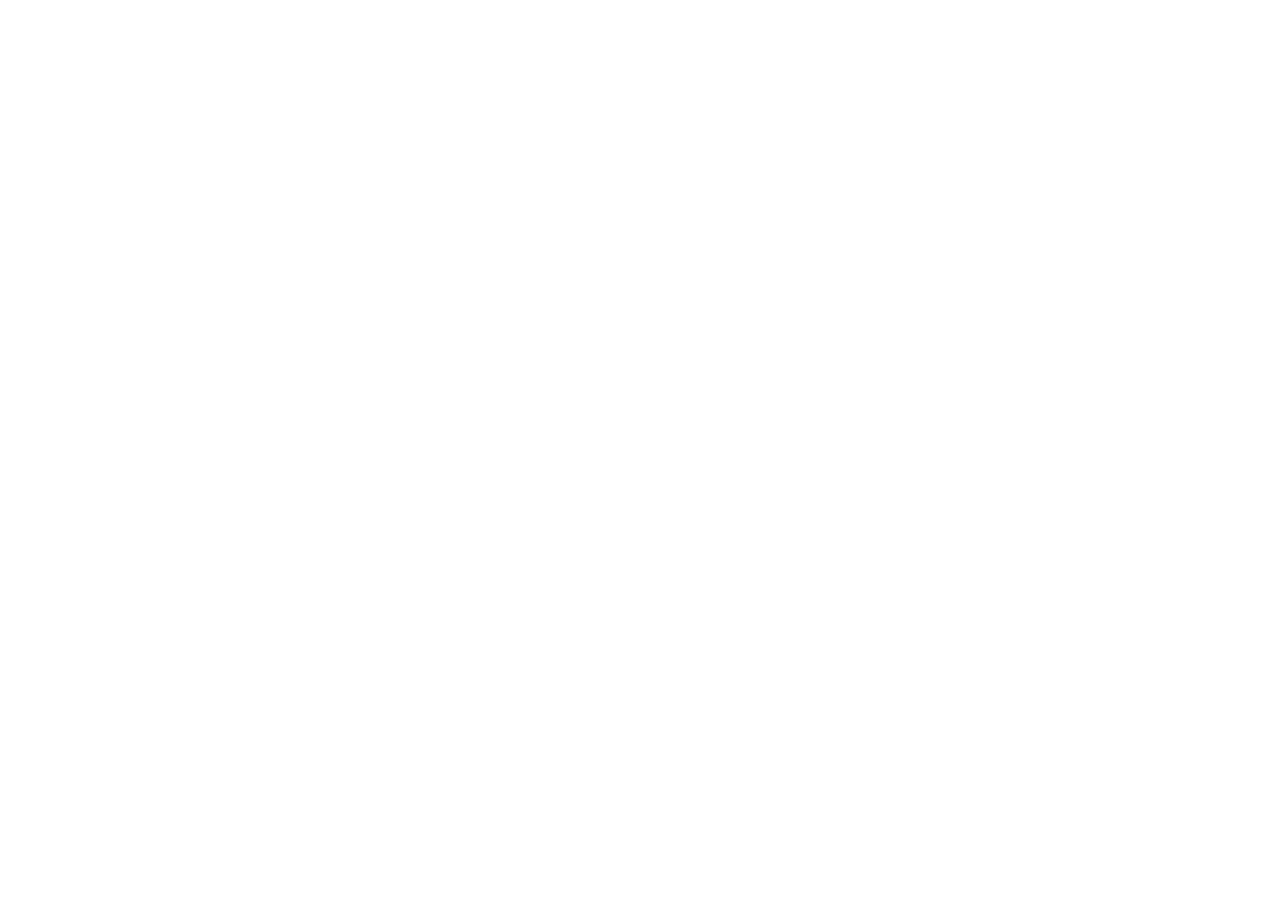
==== single-product.html @ 3472c1e2 "template sketch" ====
<!DOCTYPE html>
<html lang="en">
<head>
    <meta charset="UTF-8">
    <meta http-equiv="X-UA-Compatible" content="IE=edge">
    <link rel="stylesheet" href="./styles.css">
    <meta name="viewport" content="width=device-width, initial-scale=1.0">
    <title>Document</title>
</head>
<body>
    
</body>
</html>
---- styles.css ----
img {
  width: 300px;
}

ul {
  list-style: none;
}
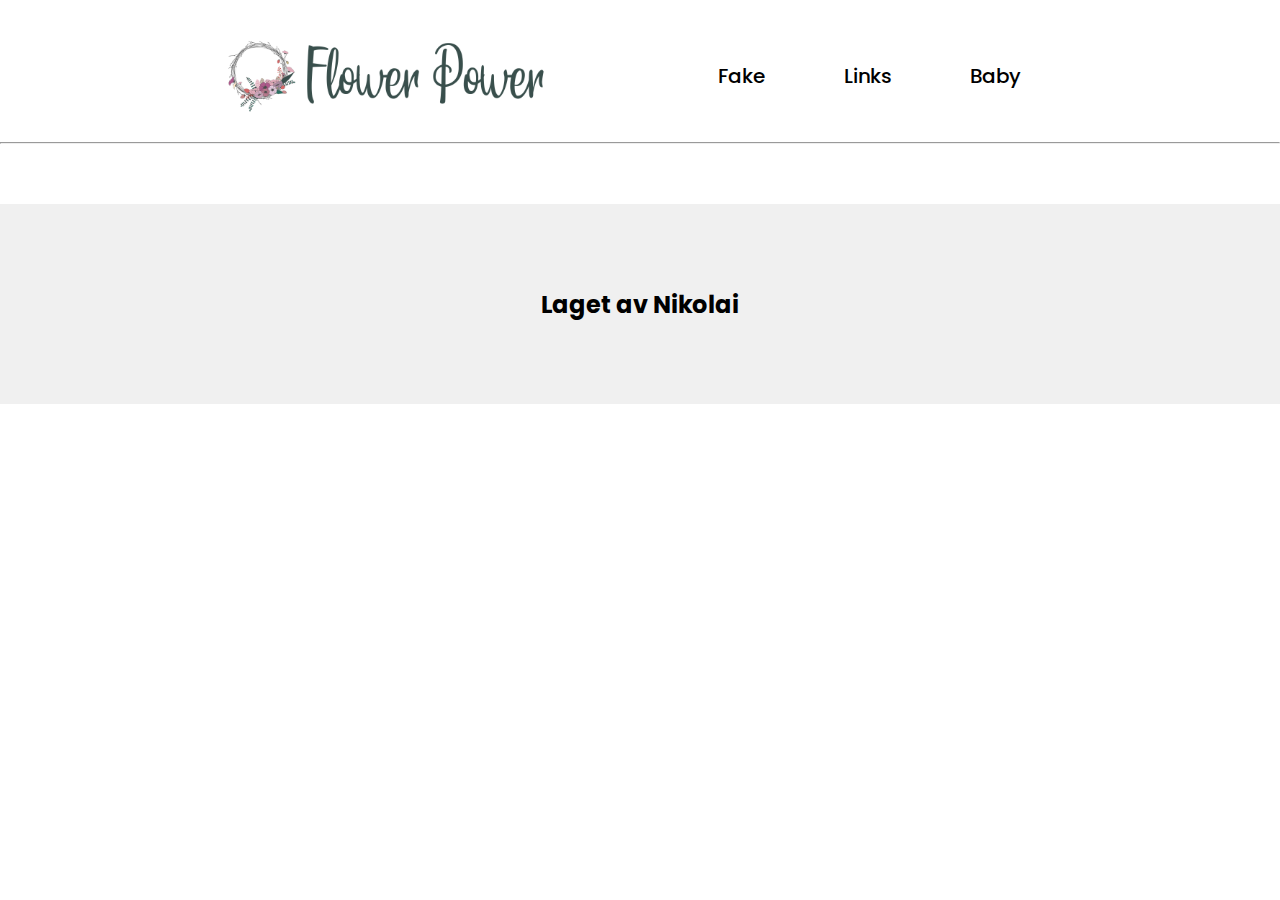
==== commit 3ea1464e: "styling first draft" ====
--- a/single-product.html
+++ b/single-product.html
@@ -8,6 +8,19 @@
     <title>Document</title>
 </head>
 <body>
-    
+    <header>
+        <div class="logo"><img src="./img/logo.png" alt="flower power logo"></div>
+        <ul class="nav">
+            <li>Fake</li>
+            <li>Links</li>
+            <li>Baby</li>
+        </ul>
+    </header>
+    <hr>
+    <div class="product"></div>
+    <footer>
+        <h2>Laget av Nikolai</h2>
+    </footer>
+    <script src="./JS/single-product.js"></script>
 </body>
 </html>--- a/styles.css
+++ b/styles.css
@@ -1,7 +1,140 @@
-img {
-  width: 300px;
+@import url("https://fonts.googleapis.com/css2?family=Poppins:wght@300;400;600&display=swap");
+
+* {
+  margin: 0;
+  padding: 0;
+  box-sizing: border-box;
+}
+
+html {
+  font-family: "Poppins", sans-serif;
+}
+
+body {
+  width: 100%;
+  margin: auto;
+}
+
+header {
+  display: flex;
+  padding: 40px 40px 0 40px;
+  width: 72%;
+  margin: 0 auto 30px auto;
+}
+
+.nav {
+  display: flex;
+  justify-content: space-around;
+  align-items: center;
+  width: 50%;
+  font-weight: 500;
+  font-size: 20px;
+}
+
+.logo {
+  display: flex;
+  justify-content: flex-start;
+  width: 60%;
+}
+
+.logo img {
+  height: 8vh;
+}
+
+hr {
+  margin-bottom: 60px;
+}
+
+footer {
+  background: #f0f0f0;
+  height: 200px;
+  display: flex;
+  justify-content: center;
+  align-items: center;
+  margin-top: 30px;
+}
+
+main {
+  display: flex;
+  justify-content: center;
 }
 
 ul {
   list-style: none;
 }
+
+.products {
+  /* display: grid;
+  grid-template-columns: repeat(4, minmax(30%, 1fr)); */
+  display: flex;
+  flex-wrap: wrap;
+  justify-content: space-evenly;
+  align-items: center;
+  width: 70%;
+  /* width: 90%;
+  margin: auto; */
+}
+
+.card {
+  display: flex;
+  flex-direction: column;
+  align-items: center;
+  margin-bottom: 30px;
+  width: 15vw;
+  border: 1px solid black;
+  padding-bottom: 20px;
+}
+
+.card img {
+  width: 100%;
+  margin: auto;
+  border-bottom: 1px solid rgba(0, 0, 0, 0.753);
+}
+
+.card-link {
+  display: flex;
+  justify-content: center;
+}
+
+.card li {
+  font-size: 20px;
+  padding-top: 15px;
+  padding-bottom: 15px;
+}
+
+.card p {
+  font-size: 18px;
+  padding-bottom: 15px;
+}
+
+.btn {
+  background: #394f4c;
+  width: 60%;
+  color: white;
+  text-decoration: none;
+  text-align: center;
+  padding: 10px;
+}
+
+/* ! single product */
+
+.product {
+  width: 80%;
+  margin: auto;
+}
+
+.single-product {
+  display: flex;
+  justify-content: center;
+}
+
+.product-info-box {
+  width: 20%;
+  display: flex;
+  flex-direction: column;
+  justify-content: space-around;
+}
+
+.product-image {
+  padding-right: 30px;
+}
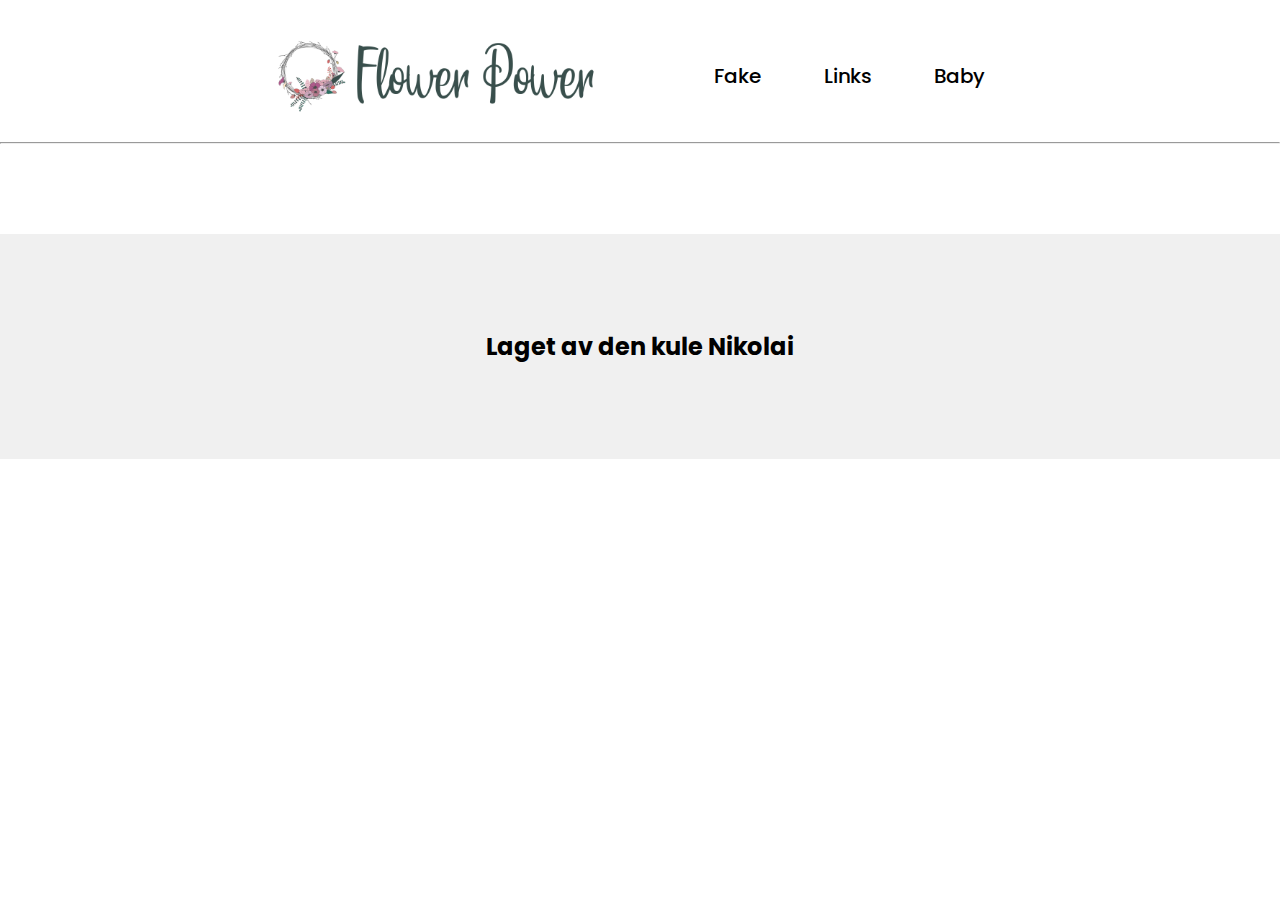
==== commit 542f371c: "some more styling" ====
--- a/single-product.html
+++ b/single-product.html
@@ -19,7 +19,7 @@
     <hr>
     <div class="product"></div>
     <footer>
-        <h2>Laget av Nikolai</h2>
+        <h2>Laget av den kule Nikolai</h2>
     </footer>
     <script src="./JS/single-product.js"></script>
 </body>
--- a/styles.css
+++ b/styles.css
@@ -1,4 +1,8 @@
+/* ! Fonts */
+
 @import url("https://fonts.googleapis.com/css2?family=Poppins:wght@300;400;600&display=swap");
+
+/* ! Base Styles */
 
 * {
   margin: 0;
@@ -11,22 +15,27 @@
 }
 
 body {
-  width: 100%;
-  margin: auto;
+  height: 100vh;
 }
+
+ul {
+  list-style: none;
+}
+
+/* ! Header & footer */
 
 header {
   display: flex;
-  padding: 40px 40px 0 40px;
-  width: 72%;
+  padding: 40px 0px 0 0px;
+  width: 58%;
   margin: 0 auto 30px auto;
 }
 
 .nav {
   display: flex;
-  justify-content: space-around;
+  justify-content: space-between;
   align-items: center;
-  width: 50%;
+  width: 36.5%;
   font-weight: 500;
   font-size: 20px;
 }
@@ -47,20 +56,18 @@
 
 footer {
   background: #f0f0f0;
-  height: 200px;
+  height: 25vh;
   display: flex;
   justify-content: center;
   align-items: center;
   margin-top: 30px;
 }
 
+/* ! Products */
+
 main {
   display: flex;
   justify-content: center;
-}
-
-ul {
-  list-style: none;
 }
 
 .products {
@@ -68,9 +75,9 @@
   grid-template-columns: repeat(4, minmax(30%, 1fr)); */
   display: flex;
   flex-wrap: wrap;
-  justify-content: space-evenly;
+  justify-content: space-between;
   align-items: center;
-  width: 70%;
+  width: 60%;
   /* width: 90%;
   margin: auto; */
 }
@@ -79,10 +86,14 @@
   display: flex;
   flex-direction: column;
   align-items: center;
-  margin-bottom: 30px;
-  width: 15vw;
-  border: 1px solid black;
+  margin-bottom: 40px;
+  width: 250px;
+  color: #202020;
+  /* border: 1px solid black; */
   padding-bottom: 20px;
+  box-shadow: rgba(6, 24, 44, 0.4) 0px 0px 0px 2px,
+    rgba(6, 24, 44, 0.65) 0px 4px 6px -1px,
+    rgba(255, 255, 255, 0.08) 0px 1px 0px inset;
 }
 
 .card img {
@@ -100,6 +111,7 @@
   font-size: 20px;
   padding-top: 15px;
   padding-bottom: 15px;
+  font-weight: 600;
 }
 
 .card p {
@@ -116,25 +128,64 @@
   padding: 10px;
 }
 
-/* ! single product */
+.btn:hover {
+  background: #e0aab9;
+  transition: 0.5s;
+  transition-timing-function: ease;
+  color: #394f4c;
+}
+
+/* ! single product page */
 
 .product {
-  width: 80%;
-  margin: auto;
+  /* width: 80%;
+  margin: auto; */
+  display: flex;
+  justify-content: center;
 }
 
 .single-product {
   display: flex;
   justify-content: center;
+  margin-bottom: 30px;
 }
 
 .product-info-box {
   width: 20%;
   display: flex;
   flex-direction: column;
-  justify-content: space-around;
+  justify-content: space-evenly;
 }
 
-.product-image {
-  padding-right: 30px;
+.product img {
+  width: 30%;
 }
+
+.product-image img {
+  width: inherit;
+}
+
+.product-info-box {
+  border: 1px solid black;
+  width: 29%;
+  padding: 0 20px;
+}
+
+.product-info-box h2 {
+  font-size: 28px;
+}
+.info-text {
+  padding: 0 0 60px 0;
+}
+.info-text > :first-child {
+  padding: 40px 0;
+  font-size: 20px;
+}
+
+/* .single-prod-price {
+  padding-bottom: 100px;
+} */
+
+.single-product .btn {
+  margin-bottom: 40px;
+}
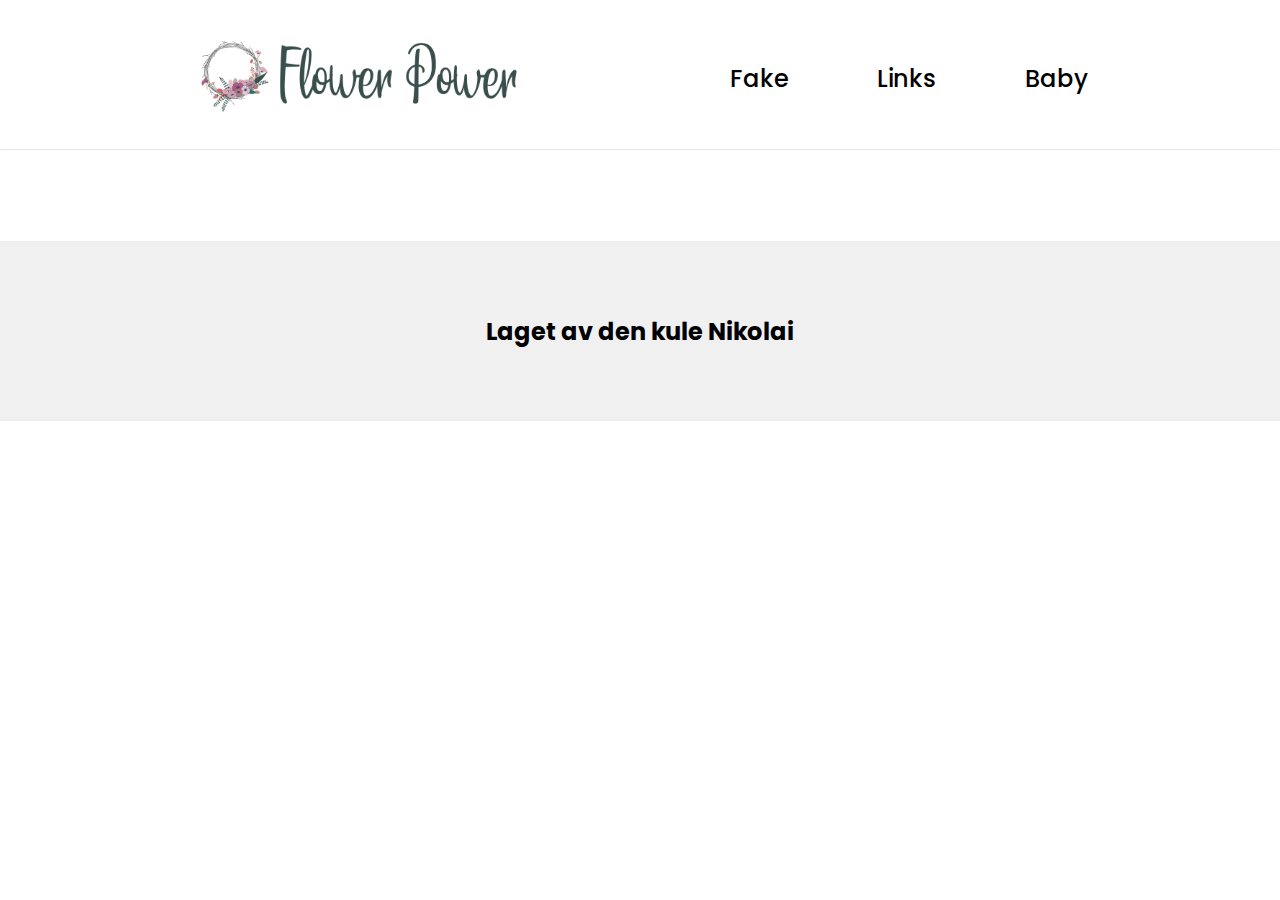
==== commit 1620e27d: "mer effektiv js" ====
--- a/single-product.html
+++ b/single-product.html
@@ -9,7 +9,7 @@
 </head>
 <body>
     <header>
-        <div class="logo"><img src="./img/logo.png" alt="flower power logo"></div>
+        <div class="logo"><a href="./index.html"><img src="./img/logo.png" alt="flower power logo"></a></div>
         <ul class="nav">
             <li>Fake</li>
             <li>Links</li>
--- a/styles.css
+++ b/styles.css
@@ -27,7 +27,7 @@
 header {
   display: flex;
   padding: 40px 0px 0 0px;
-  width: 58%;
+  width: 70%;
   margin: 0 auto 30px auto;
 }
 
@@ -35,9 +35,19 @@
   display: flex;
   justify-content: space-between;
   align-items: center;
-  width: 36.5%;
+  width: 40%;
   font-weight: 500;
-  font-size: 20px;
+  font-size: 24px;
+}
+
+.nav li {
+  border-bottom: 2px solid transparent;
+  cursor: pointer;
+}
+
+.nav li:hover {
+  border-bottom: 2px solid black;
+  transition: ease-in 0.5s;
 }
 
 .logo {
@@ -52,11 +62,12 @@
 
 hr {
   margin-bottom: 60px;
+  opacity: 0.2;
 }
 
 footer {
   background: #f0f0f0;
-  height: 25vh;
+  height: 20vh;
   display: flex;
   justify-content: center;
   align-items: center;
@@ -68,6 +79,8 @@
 main {
   display: flex;
   justify-content: center;
+  align-items: center;
+  flex-direction: column;
 }
 
 .products {
@@ -77,17 +90,19 @@
   flex-wrap: wrap;
   justify-content: space-between;
   align-items: center;
-  width: 60%;
+  width: 70%;
   /* width: 90%;
   margin: auto; */
 }
 
 .card {
+  background: #f2f2f2;
   display: flex;
   flex-direction: column;
   align-items: center;
   margin-bottom: 40px;
-  width: 250px;
+  border-radius: 10px;
+  width: 300px;
   color: #202020;
   /* border: 1px solid black; */
   padding-bottom: 20px;
@@ -98,6 +113,7 @@
 
 .card img {
   width: 100%;
+  border-radius: 10px 10px 0 0;
   margin: auto;
   border-bottom: 1px solid rgba(0, 0, 0, 0.753);
 }
@@ -117,6 +133,12 @@
 .card p {
   font-size: 18px;
   padding-bottom: 15px;
+}
+
+.btn-container {
+  width: 70%;
+  display: flex;
+  justify-content: space-between;
 }
 
 .btn {
@@ -126,6 +148,7 @@
   text-decoration: none;
   text-align: center;
   padding: 10px;
+  border-radius: 3px;
 }
 
 .btn:hover {
@@ -135,6 +158,13 @@
   color: #394f4c;
 }
 
+.sort {
+  width: 200px;
+  margin-bottom: 50px;
+
+  cursor: pointer;
+}
+
 /* ! single product page */
 
 .product {
@@ -158,15 +188,14 @@
 }
 
 .product img {
-  width: 30%;
-}
-
-.product-image img {
-  width: inherit;
+  width: 25vw;
+  border: 1px solid black;
 }
 
 .product-info-box {
-  border: 1px solid black;
+  border-top: 1px solid black;
+  border-bottom: 1px solid black;
+  border-right: 1px solid black;
   width: 29%;
   padding: 0 20px;
 }
@@ -175,17 +204,13 @@
   font-size: 28px;
 }
 .info-text {
-  padding: 0 0 60px 0;
+  padding: 0 0 20px 0;
 }
 .info-text > :first-child {
   padding: 40px 0;
   font-size: 20px;
 }
 
-/* .single-prod-price {
-  padding-bottom: 100px;
-} */
-
 .single-product .btn {
-  margin-bottom: 40px;
-}
+  margin-bottom: 50px;
+}
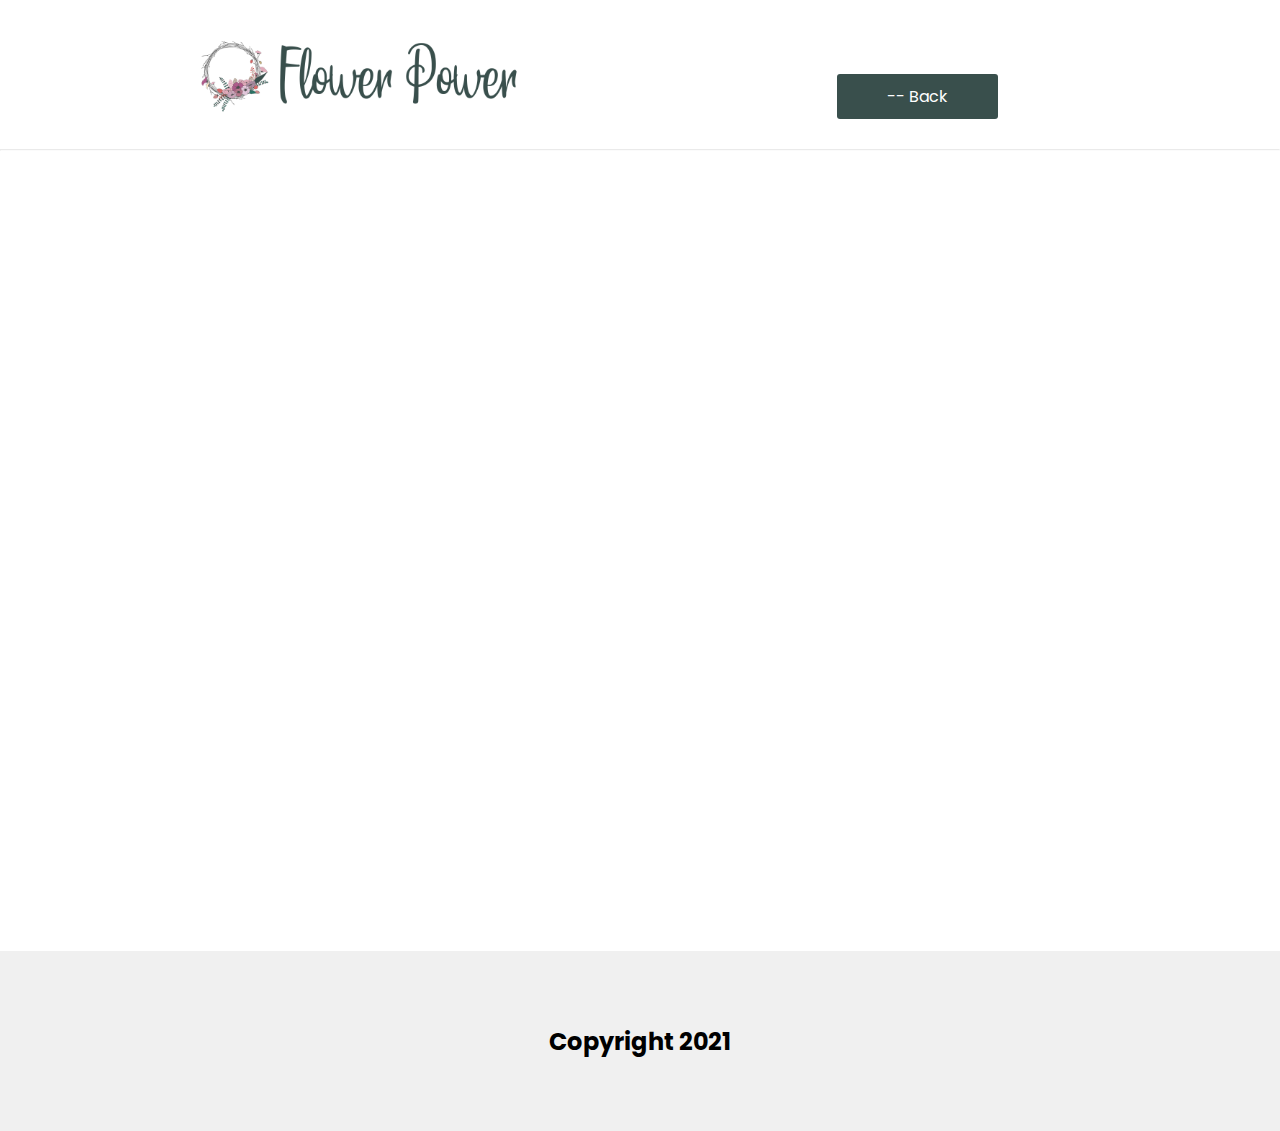
==== commit da9d09db: "småfiks" ====
--- a/single-product.html
+++ b/single-product.html
@@ -4,22 +4,22 @@
     <meta charset="UTF-8">
     <meta http-equiv="X-UA-Compatible" content="IE=edge">
     <link rel="stylesheet" href="./styles.css">
+    <link rel="stylesheet" href="https://use.fontawesome.com/releases/v5.15.3/css/all.css" integrity="sha384-SZXxX4whJ79/gErwcOYf+zWLeJdY/qpuqC4cAa9rOGUstPomtqpuNWT9wdPEn2fk" crossorigin="anonymous">
+    <link rel="stylesheet" href="https://stackpath.bootstrapcdn.com/bootstrap/5.0.0-alpha2/css/bootstrap.min.css" integrity="sha384-DhY6onE6f3zzKbjUPRc2hOzGAdEf4/Dz+WJwBvEYL/lkkIsI3ihufq9hk9K4lVoK" crossorigin="anonymous">
     <meta name="viewport" content="width=device-width, initial-scale=1.0">
     <title>Document</title>
 </head>
 <body>
     <header>
         <div class="logo"><a href="./index.html"><img src="./img/logo.png" alt="flower power logo"></a></div>
-        <ul class="nav">
-            <li>Fake</li>
-            <li>Links</li>
-            <li>Baby</li>
-        </ul>
+        <div class="btn-container small">
+            <a href ="index.html" id="btn" ><i class="fas fa-chevron-left"></i>-- Back</a>
+        </div>
     </header>
     <hr>
-    <div class="product"></div>
+    <div class="product"><div class="loading spinner-border"></div></div>
     <footer>
-        <h2>Laget av den kule Nikolai</h2>
+        <h2><i class="far fa-copyright"></i> Copyright 2021</h2>
     </footer>
     <script src="./JS/single-product.js"></script>
 </body>
--- a/styles.css
+++ b/styles.css
@@ -10,12 +10,9 @@
   box-sizing: border-box;
 }
 
-html {
-  font-family: "Poppins", sans-serif;
-}
-
 body {
-  height: 100vh;
+  min-height: 100vh;
+  font-family: "Poppins", sans-serif !important;
 }
 
 ul {
@@ -61,7 +58,7 @@
 }
 
 hr {
-  margin-bottom: 60px;
+  margin-bottom: 50px !important;
   opacity: 0.2;
 }
 
@@ -97,11 +94,12 @@
 
 .card {
   background: #f2f2f2;
+  padding-left: 0;
   display: flex;
   flex-direction: column;
   align-items: center;
   margin-bottom: 40px;
-  border-radius: 10px;
+  border-radius: 2px;
   width: 300px;
   color: #202020;
   /* border: 1px solid black; */
@@ -112,10 +110,10 @@
 }
 
 .card img {
-  width: 100%;
-  border-radius: 10px 10px 0 0;
-  margin: auto;
+  border-radius: 2px 2px 0 0;
+
   border-bottom: 1px solid rgba(0, 0, 0, 0.753);
+  width: 300px;
 }
 
 .card-link {
@@ -136,13 +134,14 @@
 }
 
 .btn-container {
-  width: 70%;
-  display: flex;
-  justify-content: space-between;
-}
-
-.btn {
-  background: #394f4c;
+  width: 90%;
+  display: flex;
+  justify-content: flex-end;
+  align-items: flex-end;
+}
+
+#btn {
+  background-color: #394f4c;
   width: 60%;
   color: white;
   text-decoration: none;
@@ -151,16 +150,21 @@
   border-radius: 3px;
 }
 
-.btn:hover {
+#btn:hover {
   background: #e0aab9;
   transition: 0.5s;
   transition-timing-function: ease;
   color: #394f4c;
 }
 
+.small {
+  width: 30%;
+}
+
 .sort {
   width: 200px;
-  margin-bottom: 50px;
+
+  margin-right: 10px;
 
   cursor: pointer;
 }
@@ -172,12 +176,15 @@
   margin: auto; */
   display: flex;
   justify-content: center;
+  align-items: center;
+  height: 80vh;
 }
 
 .single-product {
   display: flex;
   justify-content: center;
-  margin-bottom: 30px;
+  /* margin-bottom: 30px;
+  margin-top: 30px; */
 }
 
 .product-info-box {
@@ -211,6 +218,6 @@
   font-size: 20px;
 }
 
-.single-product .btn {
-  margin-bottom: 50px;
-}
+.single-product #btn {
+  margin-bottom: 30px;
+}
